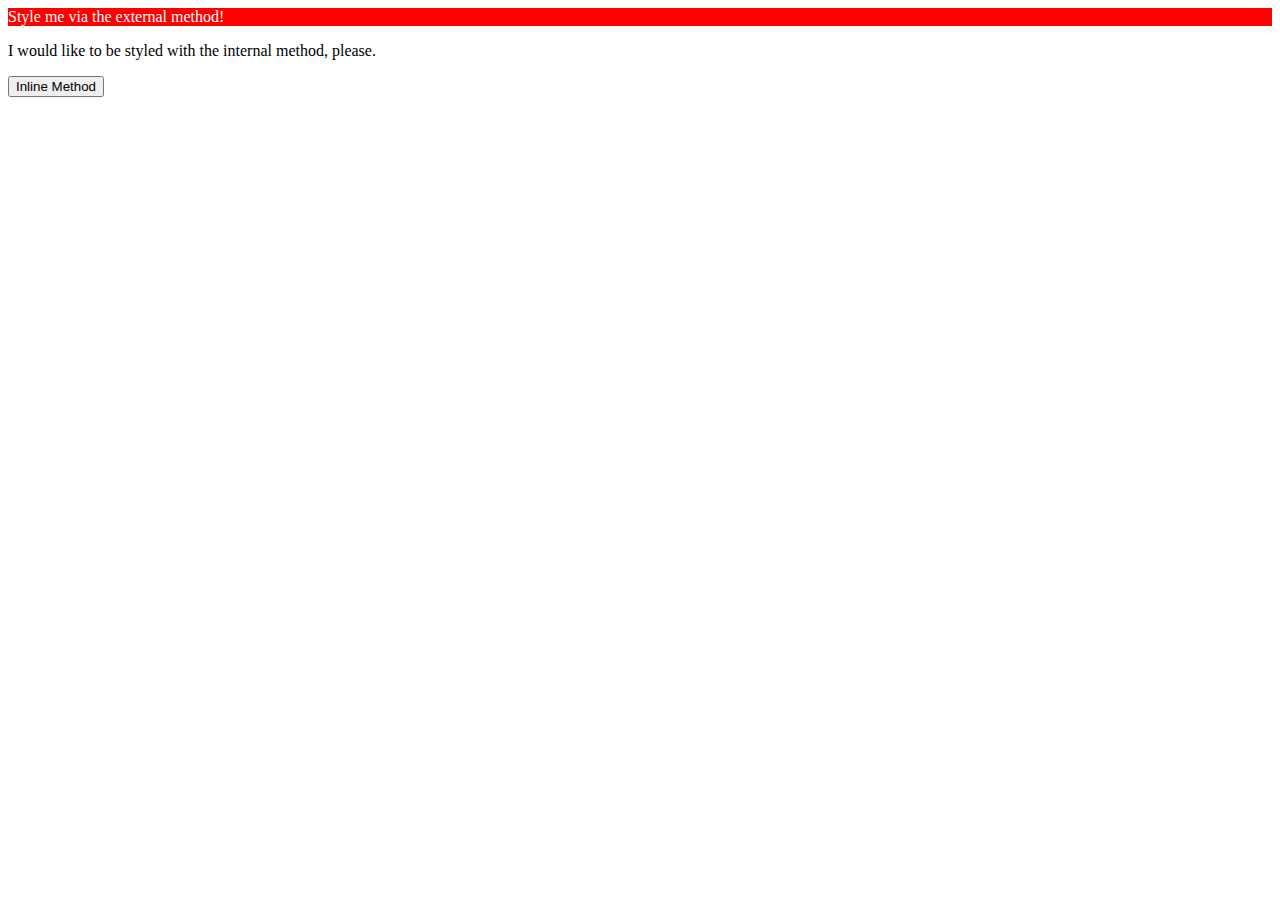
==== foundations/01-css-methods/index.html @ 5f376917 "Link files" ====
<!DOCTYPE html>
<html lang="en">
  <head>
    <meta charset="UTF-8">
    <meta http-equiv="X-UA-Compatible" content="IE=edge">
    <meta name="viewport" content="width=device-width, initial-scale=1.0">
    <link rel="stylesheet" href="style.css">
    <title>Methods for Adding CSS</title>
  </head>
  <body>
    <div>Style me via the external method!</div>
    <p>I would like to be styled with the internal method, please.</p>
    <button>Inline Method</button>
  </body>
</html>
---- foundations/01-css-methods/style.css ----
div {
    background-color: red;
    color: white;
    
}
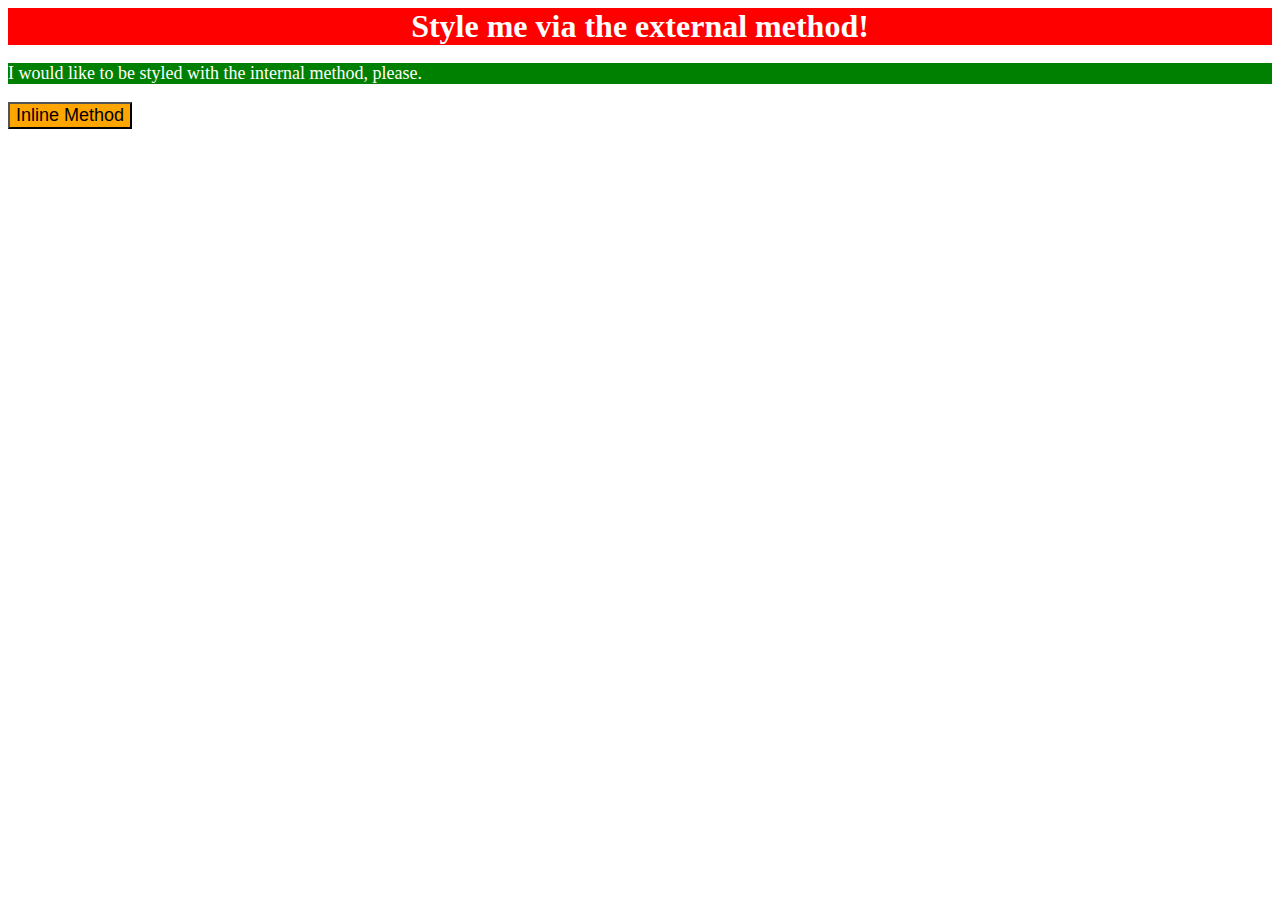
==== commit ccf18957: "Complete exercise" ====
--- a/foundations/01-css-methods/index.html
+++ b/foundations/01-css-methods/index.html
@@ -4,12 +4,20 @@
     <meta charset="UTF-8">
     <meta http-equiv="X-UA-Compatible" content="IE=edge">
     <meta name="viewport" content="width=device-width, initial-scale=1.0">
+    <title>Methods for Adding CSS</title>
     <link rel="stylesheet" href="style.css">
-    <title>Methods for Adding CSS</title>
+    
+    <style>
+      p {
+        background-color: green;
+        color: white;
+        font-size: 18px;
+      }
+    </style>
   </head>
   <body>
     <div>Style me via the external method!</div>
     <p>I would like to be styled with the internal method, please.</p>
-    <button>Inline Method</button>
+    <button style="background-color: orange; font-size: 18px;">Inline Method</button>
   </body>
 </html>--- a/foundations/01-css-methods/style.css
+++ b/foundations/01-css-methods/style.css
@@ -1,5 +1,7 @@
 div {
-    background-color: red;
-    color: white;
-    
+  background-color: red;
+  color: white;
+  font-size: 32px;
+  font-weight: bold;
+  text-align: center;
 }